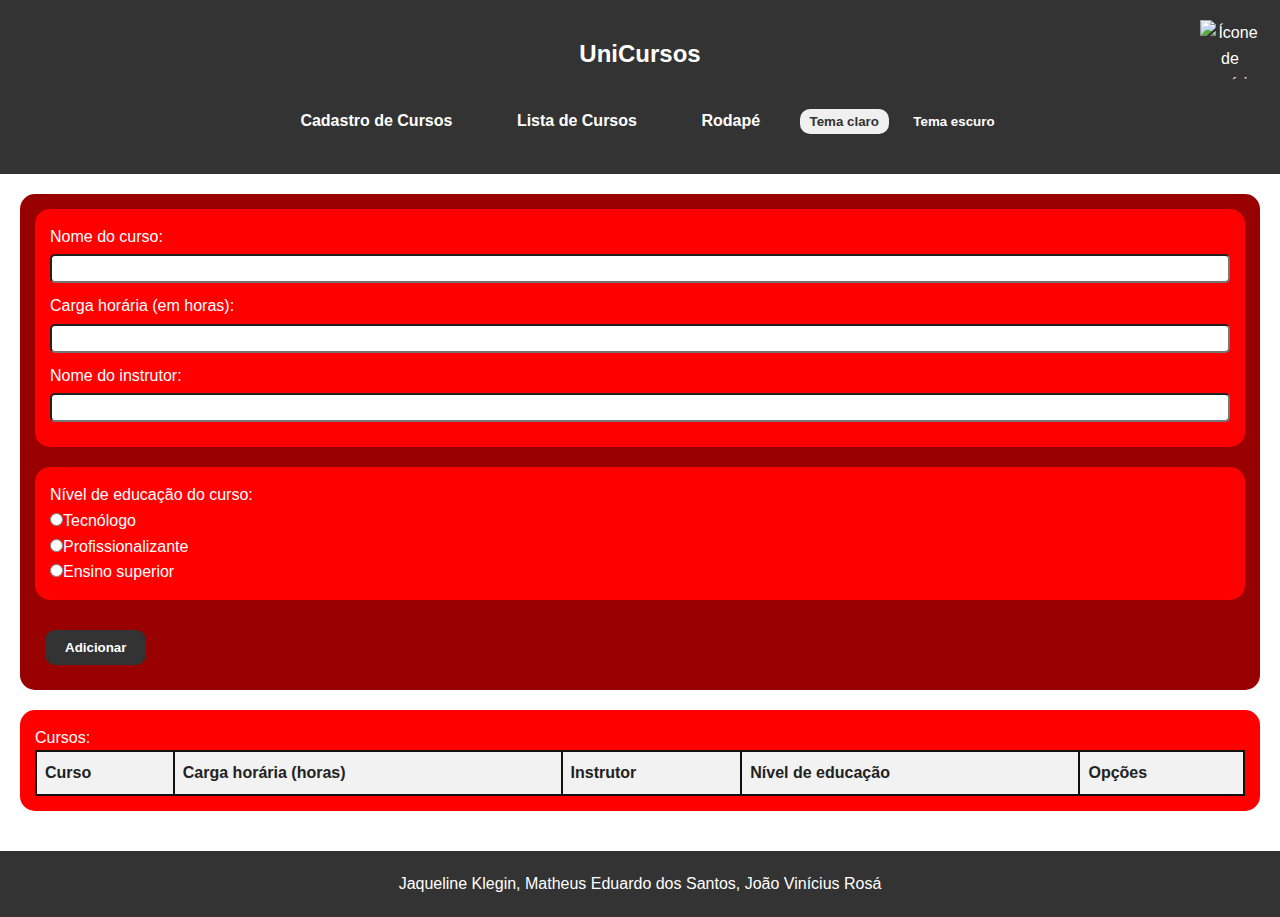
==== index.html @ d85039b2 "added some" ====
<!DOCTYPE html>
<html lang="en">
<head>
  <meta charset="UTF-8">
  <meta name="viewport" content="width=device-width, initial-scale=1.0">
  <title>UniCursos - Tela de Início</title>
  <link rel="stylesheet" href="style.css">
  <script src="index.js"></script>

</head>
<body>
  <header>
    <button id="homeButton">UniCursos</button>
    <nav>
      <img src="https://icones.pro/wp-content/uploads/2021/02/icone-utilisateur.png" alt="Ícone de usuário" id="userIcon">

      <a href="#addCourseForm">Cadastro de Cursos</a>
      <a href="#courseList">Lista de Cursos</a>
      <a href="#footer">Rodapé</a>
      <button id="lightTheme">Tema claro</button>
      <button id="darkTheme" class="darkButton">Tema escuro</button>
    </nav>
  </header>

  <main>
    <form onsubmit="addCourse()" class="container" id="addCourseForm">
      <section class="darkRedSection">
        <section class="brightRedSection">
          <label for="CourseName">Nome do curso:</label>
          <input type="text" id="CourseName" required><br>

          <label for="CourseTime">Carga horária (em horas):</label>
          <input type="number" id="CourseTime" required><br>

          <label for="CourseInstructor">Nome do instrutor:</label>
          <input type="text" id="CourseInstructor" required><br>
        </section>

        <section id="CourseTeaching" class="brightRedSection">
          <p>Nível de educação do curso:</p>
          <input type="radio" id="Tecnologo" name="education" required>Tecnólogo<br>
          <input type="radio" id="Profissionalizante" name="education" required>Profissionalizante<br>
          <input type="radio" id="EnsinoSuperior" name="education" required>Ensino superior<br>
        </section>

        <button type="submit">Adicionar</button>
      </section>
    </form>

    <section id="courseList" class="brightRedSection">
      <p>Cursos:</p>
      <table id="courseTable" class="courseTable">
        <thead>
          <tr>
            <th>Curso</th>
            <th>Carga horária (horas)</th>
            <th>Instrutor</th>
            <th>Nível de educação</th>
            <th>Opções</th>
          </tr>
        </thead>
        <tbody>
          
        </tbody>
      </table>
    </section>
  </main>

  <footer id="footer">
    <p>Jaqueline Klegin, Matheus Eduardo dos Santos, João Vinícius Rosá</p>
  </footer>
</body>
</html>
---- style.css ----
* {
    margin: 0;
    padding: 0;
    box-sizing: border-box;
}

body {
    font-family: Arial, sans-serif;
    line-height: 1.6;
}

header {
    background-color: #333;
    color: #fff;
    padding: 20px;
    text-align: center;
    position: relative;
}

button#homeButton {
    background: none;
    border: none;
    color: inherit;
    font-size: 1.5em;
    font-weight: bold;
    cursor: pointer;
    border-radius: 10px;
}

button#homeButton:hover {
    text-decoration: underline;
}

nav button {
    margin: 0 5px;
    padding: 5px 10px;
    cursor: pointer;
    border-radius: 10px;
}

main {
    padding: 20px;
}

form {
    margin-bottom: 20px;
}

label {
    display: block;
    margin-bottom: 5px;
}

input[type="text"],
input[type="number"] {
    width: 100%;
    padding: 5px;
    margin-bottom: 10px;
    border-radius: 5px;
}

#userIcon {
    position: absolute;
    top: 20px;
    right: 20px;
    width: 60px;
    height: 60px;
    cursor: pointer;
}

.darkRedSection {
    background-color: #900;
    color: #fff;
    padding: 15px;
    margin-bottom: 20px;
    border-radius: 15px;
}

.brightRedSection {
    background-color: #f00;
    color: #fff;
    padding: 15px;
    margin-bottom: 20px;
    border-radius: 15px;
}

button[type="submit"] {
    background-color: #333;
    color: #fff;
    border: none;
    padding: 10px 20px;
    cursor: pointer;
    border-radius: 10px;
}

button[type="submit"]:hover {
    background-color: #555;
}

.courseTable {
    width: 100%;
    border-collapse: collapse;
}

.courseTable th{
    background-color: #fff;
    border: 2px solid #111;
    padding: 8px;
    text-align: left;
    color: #222;
}
.courseTable td {
    background-color: #222;
    border: 2px solid #111;
    padding: 8px;
    text-align: left;
    color: #fff;
}


.courseTable th {
    background-color: #f2f2f2;
}

footer {
    background-color: #333;
    color: #fff;
    text-align: center;
    padding: 20px;
}

/* Estilos para os botões e links */
a,
button {
    display: inline-block;
    padding: 10px 20px;
    margin: 10px;
    border: none;
    border-radius: 10px;
    cursor: pointer;
    text-decoration: none;
    font-weight: bold;
    transition: background-color 0.3s ease;
}

a:hover,
button:hover {
    background-color: #555;
}

a[href="#addCourseForm"],
a[href="#courseList"],
a[href="#footer"] {
    background-color: #333;
    color: #fff;
}

/* Estilos para os botões de tema */
button#lightTheme {
    background-color: #f0f0f0;
    color: #333;
}

button#darkTheme {
    background-color: #333;
    color: #fff;
}

/* Estilos para o tema claro */
.lightTheme header {
    background-color: #f0f0f0;
    color: #333;
}

.lightTheme nav button {
    color: #333;
}

.lightTheme button#lightTheme {
    display: none;
}

.lightTheme button#darkTheme {
    display: inline-block;
}

.lightTheme main {
    background-color: #fff;
}

.lightTheme .darkRedSection {
    background-color: #ffcccc;
    color: #333;
}

.lightTheme .brightRedSection {
    background-color: #ff6666;
    color: #333;
}

.lightTheme footer {
    background-color: #f0f0f0;
    color: #333;
}

/* Estilos para o tema escuro */
.darkTheme header {
    background-color: #333;
    color: #fff;
}

.darkTheme nav button {
    color: #fff;
}

.darkTheme button#lightTheme {
    display: inline-block;
}

.darkTheme button#darkTheme {
    display: none;
}

.darkTheme main {
    background-color: #222;
}

.darkTheme .darkRedSection {
    background-color: #900;
    color: #fff;
}

.darkTheme .brightRedSection {
    background-color: #f00;
    color: #fff;
}

.darkTheme footer {
    background-color: #333;
    color: #fff;
}

/* Media queries para tornar o layout responsivo */
@media screen and (max-width: 768px) {
    header {
        padding: 10px;
    }

    button#homeButton {
        font-size: 1.2em;
    }

    nav button {
        padding: 3px 8px;
    }

    main {
        padding: 10px;
    }

    form {
        margin-bottom: 10px;
    }

    label {
        margin-bottom: 3px;
    }

    input[type="text"],
    input[type="number"] {
        padding: 3px;
        margin-bottom: 5px;
    }

    .darkRedSection,
    .brightRedSection {
        padding: 10px;
        margin-bottom: 10px;
    }

    button[type="submit"] {
        padding: 8px 16px;
    }

    .courseTable th,
    .courseTable td {
        padding: 6px;
    }

    footer {
        padding: 10px;
    }

    #userIcon {
        top: 10px;
        right: 10px;
        width: 40px;
        height: 40px;
    }
}
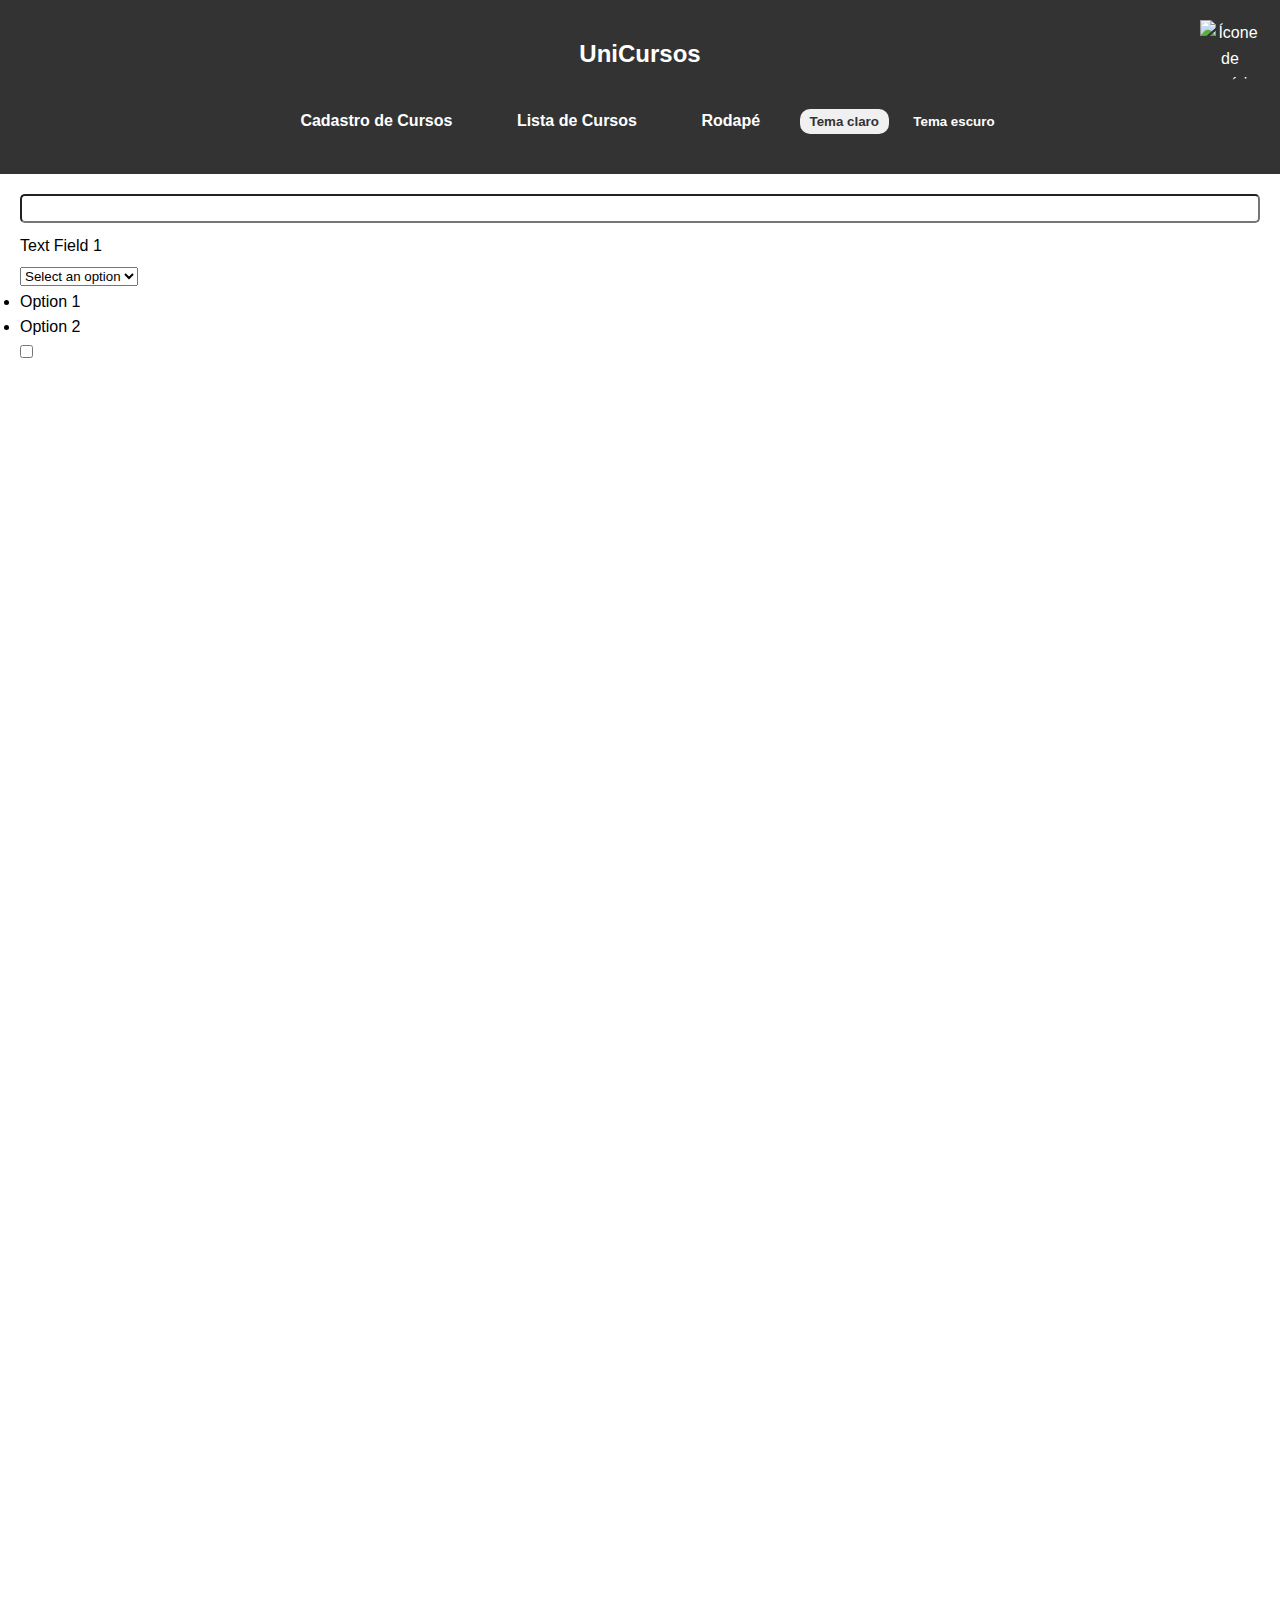
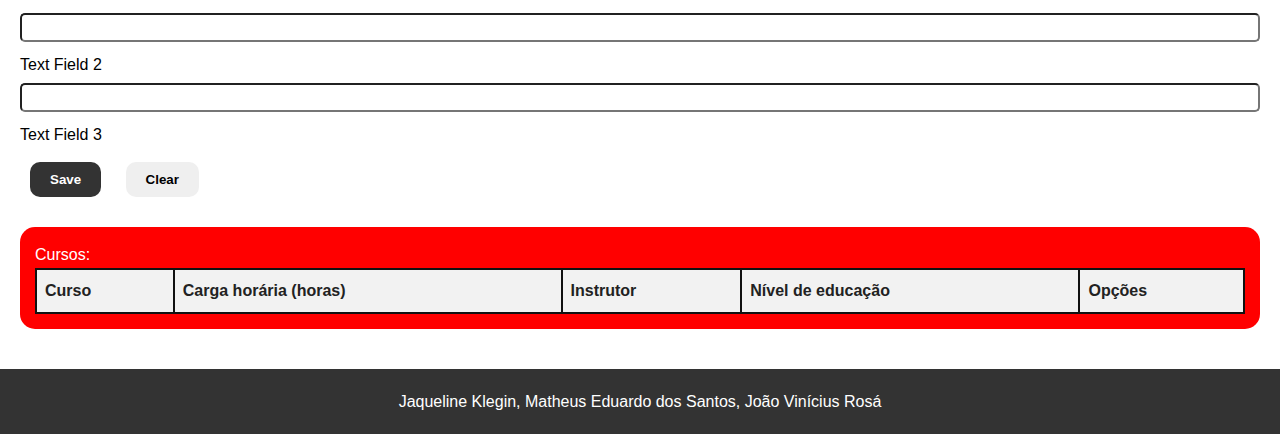
==== commit 4ab731e5: "update" ====
--- a/index.html
+++ b/index.html
@@ -6,6 +6,13 @@
   <title>UniCursos - Tela de Início</title>
   <link rel="stylesheet" href="style.css">
   <script src="index.js"></script>
+
+  <link href="https://fonts.googleapis.com/icon?family=Material+Icons" rel="stylesheet">
+
+  <!-- Material Design Components Web -->
+  <link rel="stylesheet" href="https://unpkg.com/@material/web/dist/material-web.min.css">
+  <script src="https://unpkg.com/@material/web/dist/material-web.min.js"></script>
+
 
 </head>
 <body>
@@ -23,30 +30,62 @@
   </header>
 
   <main>
-    <form onsubmit="addCourse()" class="container" id="addCourseForm">
-      <section class="darkRedSection">
-        <section class="brightRedSection">
-          <label for="CourseName">Nome do curso:</label>
-          <input type="text" id="CourseName" required><br>
-
-          <label for="CourseTime">Carga horária (em horas):</label>
-          <input type="number" id="CourseTime" required><br>
-
-          <label for="CourseInstructor">Nome do instrutor:</label>
-          <input type="text" id="CourseInstructor" required><br>
-        </section>
-
-        <section id="CourseTeaching" class="brightRedSection">
-          <p>Nível de educação do curso:</p>
-          <input type="radio" id="Tecnologo" name="education" required>Tecnólogo<br>
-          <input type="radio" id="Profissionalizante" name="education" required>Profissionalizante<br>
-          <input type="radio" id="EnsinoSuperior" name="education" required>Ensino superior<br>
-        </section>
-
-        <button type="submit">Adicionar</button>
-      </section>
-    </form>
-
+    <form id="myForm">
+        <div class="mdc-text-field">
+          <input type="text" id="textField1" class="mdc-text-field__input" required>
+          <label class="mdc-floating-label" for="textField1">Text Field 1</label>
+          <div class="mdc-line-ripple"></div>
+        </div>
+      
+        <div class="mdc-select">
+          <select class="mdc-select__native-control" id="comboBox1" required>
+            <option value="" disabled selected>Select an option</option>
+            <option value="option1">Option 1</option>
+            <option value="option2">Option 2</option>
+          </select>
+          <div class="mdc-select__selected-text"></div>
+          <div class="mdc-select__dropdown-container">
+            <i class="mdc-select__dropdown-icon"></i>
+            <div class="mdc-select__menu mdc-menu mdc-menu-surface" tabindex="-1">
+              <ul class="mdc-list" role="listbox">
+                <li class="mdc-list-item"role="option">Option 1</li>
+                <li class="mdc-list-item" role="option">Option 2</li>
+              </ul>
+            </div>
+          </div>
+        </div>
+      
+        <div class="mdc-checkbox">
+          <input type="checkbox" id="check1" class="mdc-checkbox__native-control" required>
+          <div class="mdc-checkbox__background">
+            <svg class="mdc-checkbox__checkmark" viewBox="0 0 24 24">
+              <path class="mdc-checkbox__checkmark-path" fill="none" d="M1.73,12.91 8.1,19.28 22.79,4.59"></path>
+            </svg>
+            <div class="mdc-checkbox__mixedmark"></div>
+          </div>
+          <div class="mdc-checkbox__ripple"></div>
+        </div>
+      
+        <div class="mdc-text-field">
+          <input type="text" id="textField2" class="mdc-text-field__input" required>
+          <label class="mdc-floating-label" for="textField2">Text Field 2</label>
+          <div class="mdc-line-ripple"></div>
+        </div>
+      
+        <div class="mdc-text-field">
+          <input type="text" id="textField3" class="mdc-text-field__input" required>
+          <label class="mdc-floating-label" for="textField3">Text Field 3</label>
+          <div class="mdc-line-ripple"></div>
+        </div>
+      
+        <button type="submit" class="mdc-button mdc-button--raised" id="saveButton">
+          <span class="mdc-button__label">Save</span>
+        </button>
+      
+        <button type="button" class="mdc-button mdc-button--raised" id="clearButton">
+          <span class="mdc-button__label">Clear</span>
+        </button>
+      </form>
     <section id="courseList" class="brightRedSection">
       <p>Cursos:</p>
       <table id="courseTable" class="courseTable">
